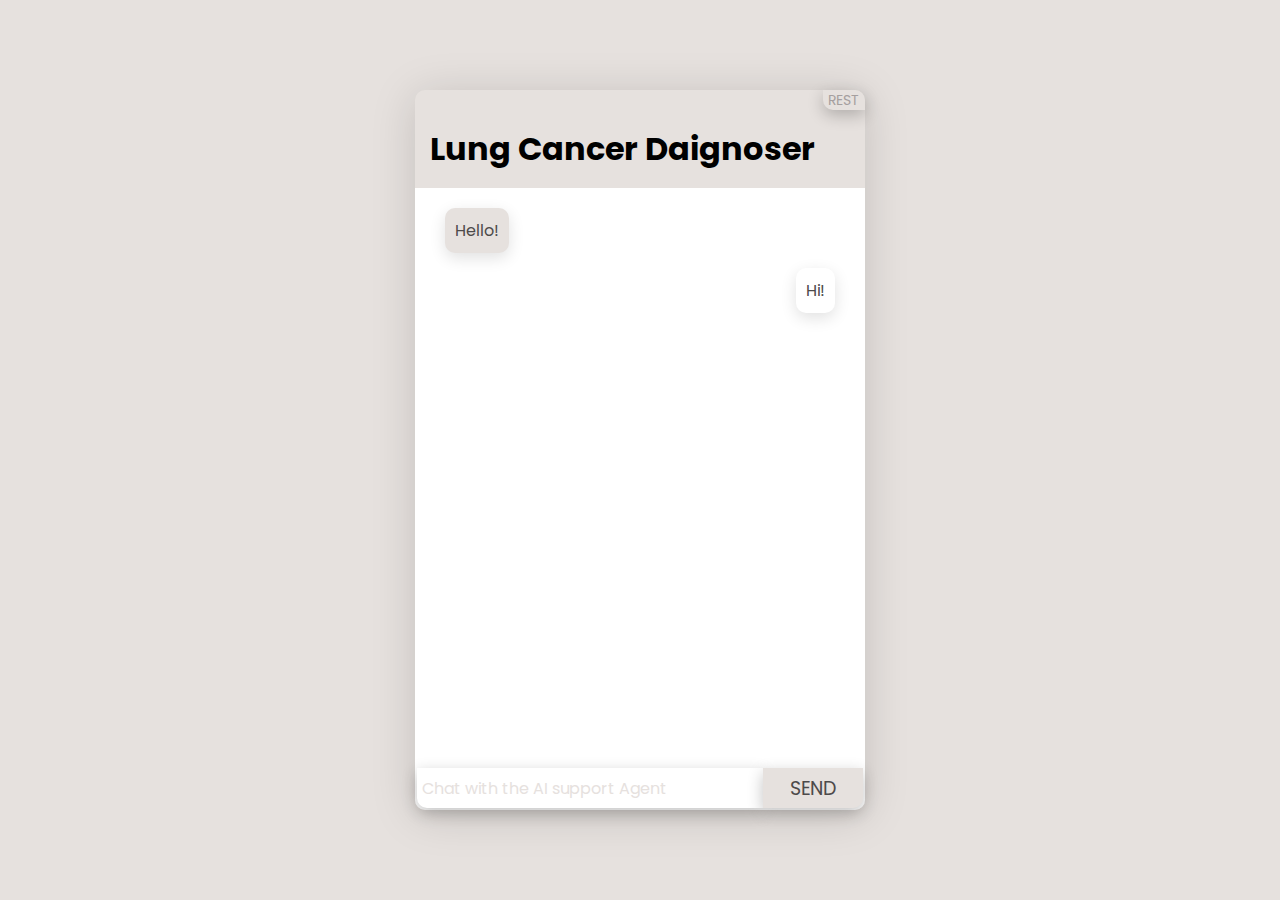
==== index.html @ 84ed87a5 "Trained >256 epochs" ====
<html>
    <head>
        <link rel="stylesheet" type="text/css" href="style.css">
        <title>Dagnosing Lung Cancer</title>
    </head>
    <body>
        <div class="container">
            <form>
                <input class ="reset" type="submit" name="reset" value="REST">
            </form>
            <div class="header">
                <h1>Lung Cancer Daignoser</h1>
            </div>
            <div class="body" id="chatbox">
                <div class="chatbox">
                    <p class="message">Hello!</p>
                    <p class="message user_message">Hi!</p>
                </div>
            </div>
            <div class="footer">
                <form class="input">
                    <input class="inputText" type="text" name="userInput" placeholder="Chat with the AI support Agent" required>
                    <button>SEND</button>
                </form>
            </div>
        </div>
    </body>
---- style.css ----
@import url('https://fonts.googleapis.com/css?family=Poppins:200,300,400,500,600,700,800,900&display=swap');
*{
    margin: 0;
    padding: 0;
    font-family: 'Poppins', sans-serif;
    box-sizing: border-box;
}
body{
	height: 100vh;
    background: #e6e1de;
    display: flex;
    justify-content: center;
    align-items: center;
}
.container{
    width: 450px;
    height: 80vh;
    display: flex;
    flex-direction: column;
    box-shadow: 0 5px 45px rgba(0,0,0,0.15);
    border-radius: 10px;
}
.header h1{
	padding: 15px;
}
h2{
	padding: 18px;
}
h4{
	margin-left: 0px;
	padding: 8px;
	color: #4d4a4a;
}
h5{
	padding: 8px;
	color: #c2b9b3;
}
.body{
	height: 300px;
	flex:1;
	background-color: white;
	padding: 20px 30px;
	border-radius: 0px 0px 0px 0px;
	overflow: hidden;
    overflow-y: scroll;
    scrollbar-width: 2px;
	scrollbar-color: black;
}
.message{
	background: #e6e1de;
	padding: 10px;
	color: #4d4a4a;
	width: fit-content;
	border-radius: 10px;
	margin-bottom: 15px;
	box-shadow: 0 5px 16px rgba(0,0,0,0.12);
}
.user_message{
	margin-left: auto;
	background-color: white;
	color: balck;
}
.footer form{
	display: flex;
	background-color: white;
	border-radius: 0px 0px 10px 10px;
	padding: 2px;
}
.reset{
	float: right;
	flex: 1;
	font-size: 14px;
	height: 20px;
	border: none;
	outline: none;
	padding-right: 5px;
	padding-left: 5px;
	color:#a59f9f;
	background-color: #e6e1de;
	border-radius: 0px 10px 0px 10px;
	box-shadow: 0 5px 16px rgba(0,0,0,0.24);
}
.reset:hover{
	background-color: #a59f9f;
	color: #e6e1de;
	box-shadow: 0 5px 16px rgba(0,0,0,0.36);
}
.inputText{
	flex: 1;
	height: 40px;
	border: none;
	outline: none;
	padding-left: 5px;
	font-size: 16px;
	border-radius: 0px 0px 0px 10px;
	box-shadow: 0 5px 16px rgba(0,0,0,0.24);
}
.inputText::placeholder{
	color: #e6e1de;
}
.submitOrder:hover{
	background-color: #400040;
	color: #e6e1de;
	box-shadow: 0 5px 16px rgba(0,0,0,0.36);
}
form button{
	width: 100px;
	font-size: 19px;
	border: none;
	outline: none;
	background-color: #e6e1de;
	color: #4d4a4a;
	border-radius: 0px 0px 10px 0px;
	box-shadow: 0 5px 16px rgba(0,0,0,0.24);
}
form button:hover{
	background-color: #4d4a4a;
	color: #e6e1de;
	box-shadow: 0 5px 16px rgba(0,0,0,0.64);
}
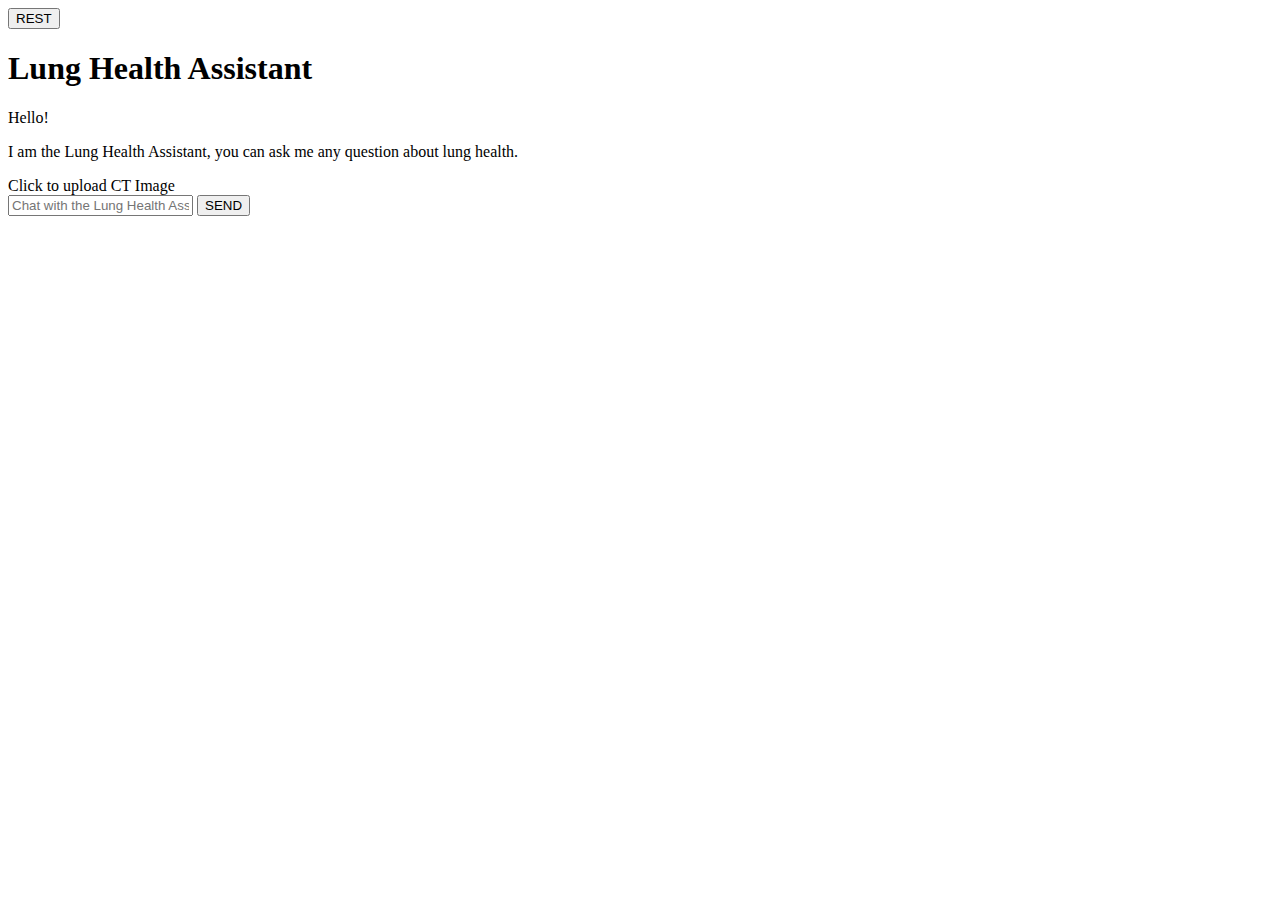
==== commit c697c7c4: "Style changes" ====
--- a/index.html
+++ b/index.html
@@ -1,7 +1,9 @@
 <html>
     <head>
-        <link rel="stylesheet" type="text/css" href="style.css">
-        <title>Dagnosing Lung Cancer</title>
+        <link rel="stylesheet" type="text/css" href="css/style.css">
+        <title>Lung Health Assistant</title>
+        <script type="text/javascript" src="script/script.js"></script>
+        <script defer src="https://pyscript.net/alpha/pyscript.js"></script>
     </head>
     <body>
         <div class="container">
@@ -9,19 +11,26 @@
                 <input class ="reset" type="submit" name="reset" value="REST">
             </form>
             <div class="header">
-                <h1>Lung Cancer Daignoser</h1>
+                <h1>Lung Health Assistant</h1>
             </div>
             <div class="body" id="chatbox">
                 <div class="chatbox">
                     <p class="message">Hello!</p>
-                    <p class="message user_message">Hi!</p>
+                    <p class="message">I am the Lung Health Assistant, you can ask me any question about lung health.</p>
+
+                    <div class="message">
+                        <label for="upload" id="uploadButton">Click to upload CT Image</label>
+                        <input type="file" name="upload" id="upload" hidden/>
+                    </div>
+
                 </div>
             </div>
             <div class="footer">
-                <form class="input">
-                    <input class="inputText" type="text" name="userInput" placeholder="Chat with the AI support Agent" required>
-                    <button>SEND</button>
-                </form>
+                <div class="input">
+                    <input class="inputText" id="input" type="text" name="userInput" placeholder="Chat with the Lung Health Assistant">
+                    <button id="sending" pys-onClick="onClick">SEND</button>
+                </div>
             </div>
         </div>
-    </body>+    </body>
+
